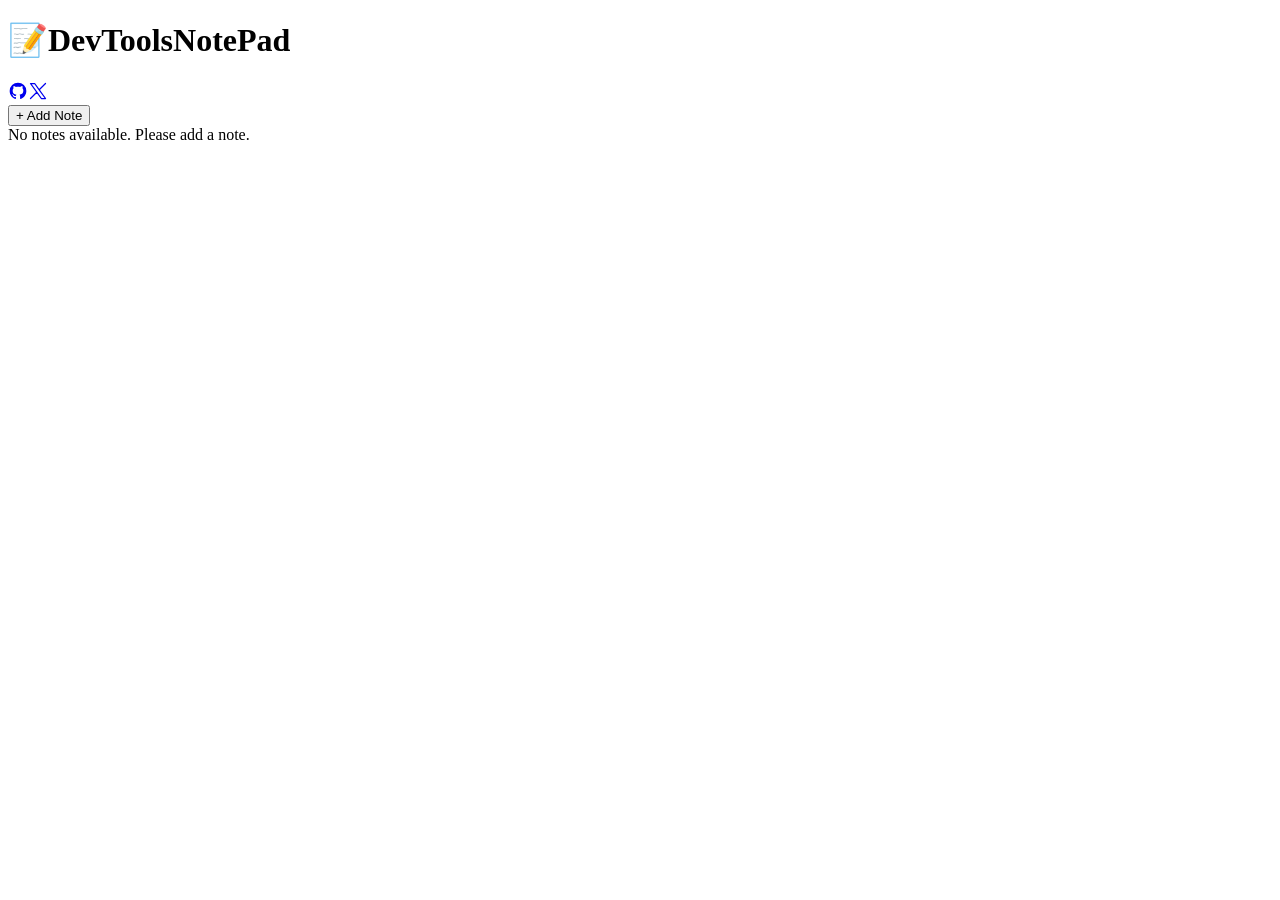
==== index.html @ 7cc929f5 "deploy: a0d44c464cfa5d6ba05e88786284330296c9dc94" ====
<!DOCTYPE html><html><head><meta charset="utf-8"><meta name="viewport" content="width=device-width, initial-scale=1"><title>DevTools Notepad</title><link rel="stylesheet" href="/devtools-notepad/_nuxt/entry.5Tzgpamz.css" crossorigin><link rel="stylesheet" href="/devtools-notepad/_nuxt/index.DqOTuiiZ.css" crossorigin><style>:where(.i-hugeicons\:new-twitter){display:inline-block;width:1em;height:1em;background-color:currentColor;-webkit-mask-image:var(--svg);mask-image:var(--svg);-webkit-mask-repeat:no-repeat;mask-repeat:no-repeat;-webkit-mask-size:100% 100%;mask-size:100% 100%;--svg:url("data:image/svg+xml,%3Csvg xmlns='http://www.w3.org/2000/svg' viewBox='0 0 24 24' width='24' height='24'%3E%3Cpath fill='none' stroke='black' stroke-linecap='round' stroke-linejoin='round' stroke-width='1.5' d='m3 21l7.548-7.548M21 3l-7.548 7.548m0 0L8 3H3l7.548 10.452m2.904-2.904L21 21h-5l-5.452-7.548'/%3E%3C/svg%3E")}:where(.i-mdi\:github){display:inline-block;width:1em;height:1em;background-color:currentColor;-webkit-mask-image:var(--svg);mask-image:var(--svg);-webkit-mask-repeat:no-repeat;mask-repeat:no-repeat;-webkit-mask-size:100% 100%;mask-size:100% 100%;--svg:url("data:image/svg+xml,%3Csvg xmlns='http://www.w3.org/2000/svg' viewBox='0 0 24 24' width='24' height='24'%3E%3Cpath fill='black' d='M12 2A10 10 0 0 0 2 12c0 4.42 2.87 8.17 6.84 9.5c.5.08.66-.23.66-.5v-1.69c-2.77.6-3.36-1.34-3.36-1.34c-.46-1.16-1.11-1.47-1.11-1.47c-.91-.62.07-.6.07-.6c1 .07 1.53 1.03 1.53 1.03c.87 1.52 2.34 1.07 2.91.83c.09-.65.35-1.09.63-1.34c-2.22-.25-4.55-1.11-4.55-4.92c0-1.11.38-2 1.03-2.71c-.1-.25-.45-1.29.1-2.64c0 0 .84-.27 2.75 1.02c.79-.22 1.65-.33 2.5-.33s1.71.11 2.5.33c1.91-1.29 2.75-1.02 2.75-1.02c.55 1.35.2 2.39.1 2.64c.65.71 1.03 1.6 1.03 2.71c0 3.82-2.34 4.66-4.57 4.91c.36.31.69.92.69 1.85V21c0 .27.16.59.67.5C19.14 20.16 22 16.42 22 12A10 10 0 0 0 12 2'/%3E%3C/svg%3E")}</style><link rel="preload" as="fetch" crossorigin="anonymous" href="/devtools-notepad/_payload.json?81c88924-b148-4022-9220-0b28c55f9285"><link rel="modulepreload" as="script" crossorigin href="/devtools-notepad/_nuxt/DWLwRJ67.js"><link rel="modulepreload" as="script" crossorigin href="/devtools-notepad/_nuxt/Bqwv0C1H.js"><link rel="modulepreload" as="script" crossorigin href="/devtools-notepad/_nuxt/DEXINwce.js"><link rel="modulepreload" as="script" crossorigin href="/devtools-notepad/_nuxt/DG9AxnPG.js"><link rel="preload" as="fetch" fetchpriority="low" crossorigin="anonymous" href="/devtools-notepad/_nuxt/builds/meta/81c88924-b148-4022-9220-0b28c55f9285.json"><link rel="prefetch" as="script" crossorigin href="/devtools-notepad/_nuxt/2FA9Ttsx.js"><link rel="prefetch" as="script" crossorigin href="/devtools-notepad/_nuxt/DPuFP3Px.js"><meta name="description" content="A simple and usefull notepad for developers."><script type="module" src="/devtools-notepad/_nuxt/DWLwRJ67.js" crossorigin></script></head><body><div id="__nuxt"><div class="bg-background-dark min-h-svh"><div class="mx-auto max-w-screen-xl"><!----><div class="flex flex-col relative"><header class="h-[64px] sticky top-0 z-50 border-b bg-background-dark/98 border-gray-800"><div class="px-4 sm:px-6 lg:px-8 mx-auto max-w-7xl h-full flex items-center justify-between"><h1 class="text-lg md:text-xl font-semibold tracking-normal flex items-center space-x-1"><span class="text-background">📝DevTools</span><span class="text-vue-green">NotePad</span></h1><div class="flex items-center gap-x-3.5 lg:gap-x-4"><!--[--><a href="https://github.com/simeonaz/devtools-notepad" rel="noopener noreferrer" target="_blank" class="text-background dark:bg-background-dark" title="GitHub"><span class="iconify i-mdi:github" aria-hidden="true" style="font-size:20px;"></span></a><a href="https://x.com/SimeonAzogbonon" rel="noopener noreferrer" target="_blank" class="text-background dark:bg-background-dark" title="X"><span class="iconify i-hugeicons:new-twitter" aria-hidden="true" style="font-size:20px;"></span></a><!--]--></div></div></header><main class="min-h-[calc(100vh-64px)] flex-1 bg-background-dark px-4 sm:px-6 lg:px-8"><!--[--><div class="flex flex-col py-4 space-y-8"><div class="flex items-start"><button type="button" class="cursor-pointer bg-vue-green rounded-lg px-3 py-1 text-background-dark text-sm font-semibold hover:bg-vue-green/90 transition-colors"> + Add Note </button></div><div class="w-full grid md:grid-cols-2 lg:grid-cols-3 gap-4"><!--[--><!--]--><div class="col-span-full text-center text-gray-500 flex items-center justify-center h-32"> No notes available. Please add a note. </div></div></div><!----><!--]--></main></div></div></div></div><div id="teleports"></div><script type="application/json" data-nuxt-data="nuxt-app" data-ssr="true" id="__NUXT_DATA__" data-src="/devtools-notepad/_payload.json?81c88924-b148-4022-9220-0b28c55f9285">[{"state":1,"once":3,"_errors":4,"serverRendered":6,"path":7,"prerenderedAt":8},["Reactive",2],{},["Set"],["ShallowReactive",5],{},true,"/",1753399408465]</script><script>window.__NUXT__={};window.__NUXT__.config={public:{},app:{baseURL:"/devtools-notepad/",buildId:"81c88924-b148-4022-9220-0b28c55f9285",buildAssetsDir:"/_nuxt/",cdnURL:""}}</script></body></html>
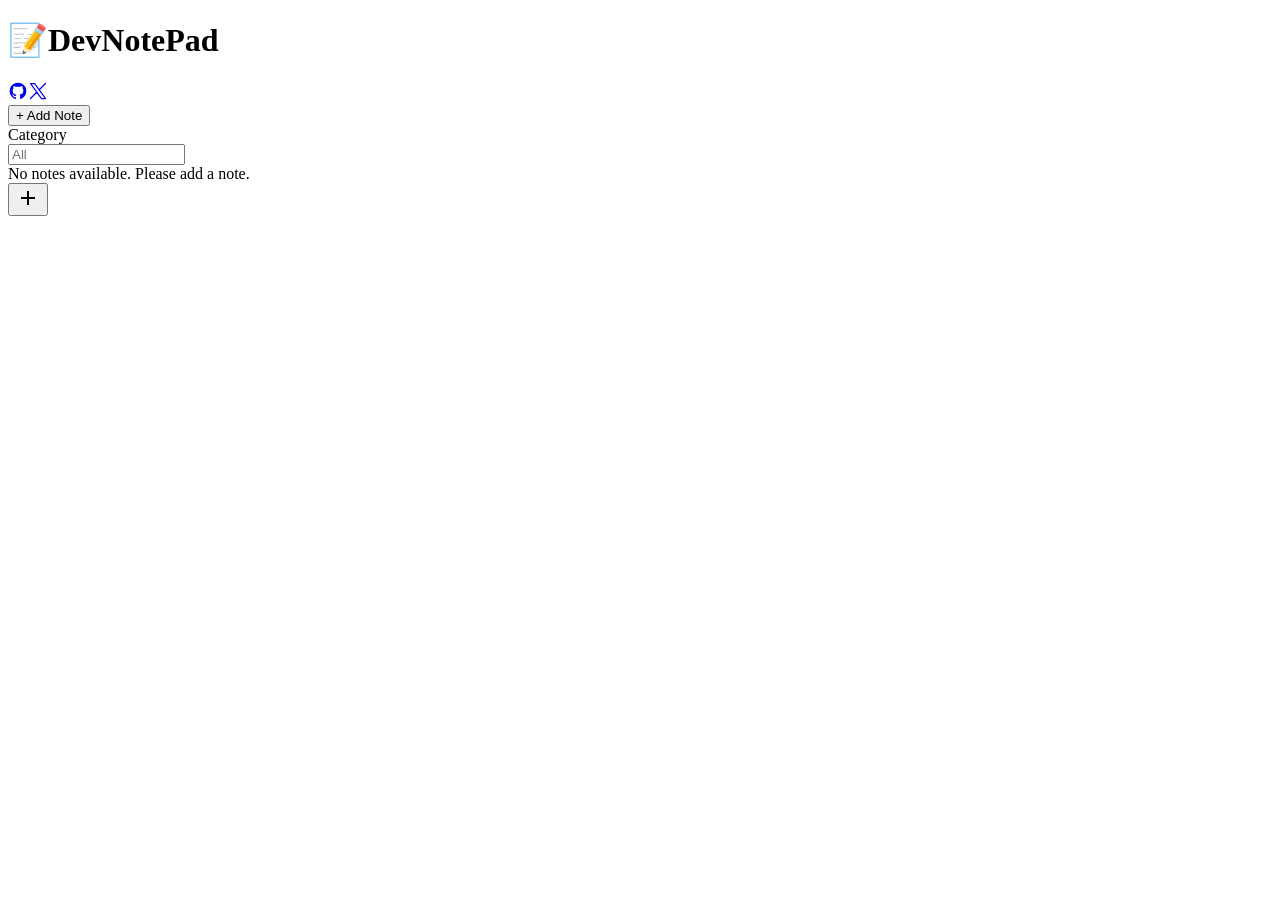
==== commit b7b748e4: "deploy: 79f2d717eb2afea5ebceb773d5385d65d83f38fb" ====
--- a/index.html
+++ b/index.html
@@ -1 +1 @@
-<!DOCTYPE html><html><head><meta charset="utf-8"><meta name="viewport" content="width=device-width, initial-scale=1"><title>DevTools Notepad</title><link rel="stylesheet" href="/devtools-notepad/_nuxt/entry.5Tzgpamz.css" crossorigin><link rel="stylesheet" href="/devtools-notepad/_nuxt/index.DqOTuiiZ.css" crossorigin><style>:where(.i-hugeicons\:new-twitter){display:inline-block;width:1em;height:1em;background-color:currentColor;-webkit-mask-image:var(--svg);mask-image:var(--svg);-webkit-mask-repeat:no-repeat;mask-repeat:no-repeat;-webkit-mask-size:100% 100%;mask-size:100% 100%;--svg:url("data:image/svg+xml,%3Csvg xmlns='http://www.w3.org/2000/svg' viewBox='0 0 24 24' width='24' height='24'%3E%3Cpath fill='none' stroke='black' stroke-linecap='round' stroke-linejoin='round' stroke-width='1.5' d='m3 21l7.548-7.548M21 3l-7.548 7.548m0 0L8 3H3l7.548 10.452m2.904-2.904L21 21h-5l-5.452-7.548'/%3E%3C/svg%3E")}:where(.i-mdi\:github){display:inline-block;width:1em;height:1em;background-color:currentColor;-webkit-mask-image:var(--svg);mask-image:var(--svg);-webkit-mask-repeat:no-repeat;mask-repeat:no-repeat;-webkit-mask-size:100% 100%;mask-size:100% 100%;--svg:url("data:image/svg+xml,%3Csvg xmlns='http://www.w3.org/2000/svg' viewBox='0 0 24 24' width='24' height='24'%3E%3Cpath fill='black' d='M12 2A10 10 0 0 0 2 12c0 4.42 2.87 8.17 6.84 9.5c.5.08.66-.23.66-.5v-1.69c-2.77.6-3.36-1.34-3.36-1.34c-.46-1.16-1.11-1.47-1.11-1.47c-.91-.62.07-.6.07-.6c1 .07 1.53 1.03 1.53 1.03c.87 1.52 2.34 1.07 2.91.83c.09-.65.35-1.09.63-1.34c-2.22-.25-4.55-1.11-4.55-4.92c0-1.11.38-2 1.03-2.71c-.1-.25-.45-1.29.1-2.64c0 0 .84-.27 2.75 1.02c.79-.22 1.65-.33 2.5-.33s1.71.11 2.5.33c1.91-1.29 2.75-1.02 2.75-1.02c.55 1.35.2 2.39.1 2.64c.65.71 1.03 1.6 1.03 2.71c0 3.82-2.34 4.66-4.57 4.91c.36.31.69.92.69 1.85V21c0 .27.16.59.67.5C19.14 20.16 22 16.42 22 12A10 10 0 0 0 12 2'/%3E%3C/svg%3E")}</style><link rel="preload" as="fetch" crossorigin="anonymous" href="/devtools-notepad/_payload.json?81c88924-b148-4022-9220-0b28c55f9285"><link rel="modulepreload" as="script" crossorigin href="/devtools-notepad/_nuxt/DWLwRJ67.js"><link rel="modulepreload" as="script" crossorigin href="/devtools-notepad/_nuxt/Bqwv0C1H.js"><link rel="modulepreload" as="script" crossorigin href="/devtools-notepad/_nuxt/DEXINwce.js"><link rel="modulepreload" as="script" crossorigin href="/devtools-notepad/_nuxt/DG9AxnPG.js"><link rel="preload" as="fetch" fetchpriority="low" crossorigin="anonymous" href="/devtools-notepad/_nuxt/builds/meta/81c88924-b148-4022-9220-0b28c55f9285.json"><link rel="prefetch" as="script" crossorigin href="/devtools-notepad/_nuxt/2FA9Ttsx.js"><link rel="prefetch" as="script" crossorigin href="/devtools-notepad/_nuxt/DPuFP3Px.js"><meta name="description" content="A simple and usefull notepad for developers."><script type="module" src="/devtools-notepad/_nuxt/DWLwRJ67.js" crossorigin></script></head><body><div id="__nuxt"><div class="bg-background-dark min-h-svh"><div class="mx-auto max-w-screen-xl"><!----><div class="flex flex-col relative"><header class="h-[64px] sticky top-0 z-50 border-b bg-background-dark/98 border-gray-800"><div class="px-4 sm:px-6 lg:px-8 mx-auto max-w-7xl h-full flex items-center justify-between"><h1 class="text-lg md:text-xl font-semibold tracking-normal flex items-center space-x-1"><span class="text-background">📝DevTools</span><span class="text-vue-green">NotePad</span></h1><div class="flex items-center gap-x-3.5 lg:gap-x-4"><!--[--><a href="https://github.com/simeonaz/devtools-notepad" rel="noopener noreferrer" target="_blank" class="text-background dark:bg-background-dark" title="GitHub"><span class="iconify i-mdi:github" aria-hidden="true" style="font-size:20px;"></span></a><a href="https://x.com/SimeonAzogbonon" rel="noopener noreferrer" target="_blank" class="text-background dark:bg-background-dark" title="X"><span class="iconify i-hugeicons:new-twitter" aria-hidden="true" style="font-size:20px;"></span></a><!--]--></div></div></header><main class="min-h-[calc(100vh-64px)] flex-1 bg-background-dark px-4 sm:px-6 lg:px-8"><!--[--><div class="flex flex-col py-4 space-y-8"><div class="flex items-start"><button type="button" class="cursor-pointer bg-vue-green rounded-lg px-3 py-1 text-background-dark text-sm font-semibold hover:bg-vue-green/90 transition-colors"> + Add Note </button></div><div class="w-full grid md:grid-cols-2 lg:grid-cols-3 gap-4"><!--[--><!--]--><div class="col-span-full text-center text-gray-500 flex items-center justify-center h-32"> No notes available. Please add a note. </div></div></div><!----><!--]--></main></div></div></div></div><div id="teleports"></div><script type="application/json" data-nuxt-data="nuxt-app" data-ssr="true" id="__NUXT_DATA__" data-src="/devtools-notepad/_payload.json?81c88924-b148-4022-9220-0b28c55f9285">[{"state":1,"once":3,"_errors":4,"serverRendered":6,"path":7,"prerenderedAt":8},["Reactive",2],{},["Set"],["ShallowReactive",5],{},true,"/",1753399408465]</script><script>window.__NUXT__={};window.__NUXT__.config={public:{},app:{baseURL:"/devtools-notepad/",buildId:"81c88924-b148-4022-9220-0b28c55f9285",buildAssetsDir:"/_nuxt/",cdnURL:""}}</script></body></html>+<!DOCTYPE html><html><head><meta charset="utf-8"><meta name="viewport" content="width=device-width, initial-scale=1"><title>Dev Notepad</title><link rel="stylesheet" href="/devtools-notepad/_nuxt/entry.CnvLArnD.css" crossorigin><style>:where(.i-hugeicons\:new-twitter){display:inline-block;width:1em;height:1em;background-color:currentColor;-webkit-mask-image:var(--svg);mask-image:var(--svg);-webkit-mask-repeat:no-repeat;mask-repeat:no-repeat;-webkit-mask-size:100% 100%;mask-size:100% 100%;--svg:url("data:image/svg+xml,%3Csvg xmlns='http://www.w3.org/2000/svg' viewBox='0 0 24 24' width='24' height='24'%3E%3Cpath fill='none' stroke='black' stroke-linecap='round' stroke-linejoin='round' stroke-width='1.5' d='m3 21l7.548-7.548M21 3l-7.548 7.548m0 0L8 3H3l7.548 10.452m2.904-2.904L21 21h-5l-5.452-7.548'/%3E%3C/svg%3E")}:where(.i-mdi\:github){display:inline-block;width:1em;height:1em;background-color:currentColor;-webkit-mask-image:var(--svg);mask-image:var(--svg);-webkit-mask-repeat:no-repeat;mask-repeat:no-repeat;-webkit-mask-size:100% 100%;mask-size:100% 100%;--svg:url("data:image/svg+xml,%3Csvg xmlns='http://www.w3.org/2000/svg' viewBox='0 0 24 24' width='24' height='24'%3E%3Cpath fill='black' d='M12 2A10 10 0 0 0 2 12c0 4.42 2.87 8.17 6.84 9.5c.5.08.66-.23.66-.5v-1.69c-2.77.6-3.36-1.34-3.36-1.34c-.46-1.16-1.11-1.47-1.11-1.47c-.91-.62.07-.6.07-.6c1 .07 1.53 1.03 1.53 1.03c.87 1.52 2.34 1.07 2.91.83c.09-.65.35-1.09.63-1.34c-2.22-.25-4.55-1.11-4.55-4.92c0-1.11.38-2 1.03-2.71c-.1-.25-.45-1.29.1-2.64c0 0 .84-.27 2.75 1.02c.79-.22 1.65-.33 2.5-.33s1.71.11 2.5.33c1.91-1.29 2.75-1.02 2.75-1.02c.55 1.35.2 2.39.1 2.64c.65.71 1.03 1.6 1.03 2.71c0 3.82-2.34 4.66-4.57 4.91c.36.31.69.92.69 1.85V21c0 .27.16.59.67.5C19.14 20.16 22 16.42 22 12A10 10 0 0 0 12 2'/%3E%3C/svg%3E")}:where(.i-mdi\:plus){display:inline-block;width:1em;height:1em;background-color:currentColor;-webkit-mask-image:var(--svg);mask-image:var(--svg);-webkit-mask-repeat:no-repeat;mask-repeat:no-repeat;-webkit-mask-size:100% 100%;mask-size:100% 100%;--svg:url("data:image/svg+xml,%3Csvg xmlns='http://www.w3.org/2000/svg' viewBox='0 0 24 24' width='24' height='24'%3E%3Cpath fill='black' d='M19 13h-6v6h-2v-6H5v-2h6V5h2v6h6z'/%3E%3C/svg%3E")}</style><link rel="preload" as="fetch" crossorigin="anonymous" href="/devtools-notepad/_payload.json?6893958b-9dc8-4440-b677-a0382a49545b"><link rel="modulepreload" as="script" crossorigin href="/devtools-notepad/_nuxt/C-f6nXtm.js"><link rel="modulepreload" as="script" crossorigin href="/devtools-notepad/_nuxt/d8usiX1s.js"><link rel="modulepreload" as="script" crossorigin href="/devtools-notepad/_nuxt/C53_d2m8.js"><link rel="modulepreload" as="script" crossorigin href="/devtools-notepad/_nuxt/BDnhDkuy.js"><link rel="preload" as="fetch" fetchpriority="low" crossorigin="anonymous" href="/devtools-notepad/_nuxt/builds/meta/6893958b-9dc8-4440-b677-a0382a49545b.json"><link rel="prefetch" as="script" crossorigin href="/devtools-notepad/_nuxt/CCNi6h2i.js"><link rel="prefetch" as="script" crossorigin href="/devtools-notepad/_nuxt/xGOksfNQ.js"><meta name="description" content="A simple and usefull notepad for developers."><script type="module" src="/devtools-notepad/_nuxt/C-f6nXtm.js" crossorigin></script></head><body><div id="__nuxt"><div class="bg-background-dark min-h-svh"><div class="mx-auto max-w-screen-xl"><!----><div class="flex flex-col relative"><header class="h-[64px] sticky top-0 z-50 border-b bg-background-dark/98 border-gray-800"><div class="px-4 sm:px-6 lg:px-8 mx-auto max-w-7xl h-full flex items-center justify-between"><h1 class="text-lg md:text-xl font-semibold tracking-normal flex items-center space-x-1"><span class="text-background">📝Dev</span><span class="text-vue-green">NotePad</span></h1><div class="flex items-center gap-x-3.5 lg:gap-x-4"><!--[--><a href="https://github.com/simeonaz" rel="noopener noreferrer" target="_blank" class="text-background dark:bg-background-dark" title="GitHub"><span class="iconify i-mdi:github" aria-hidden="true" style="font-size:20px;"></span></a><a href="https://x.com/SimeonAzogbonon" rel="noopener noreferrer" target="_blank" class="text-background dark:bg-background-dark" title="X"><span class="iconify i-hugeicons:new-twitter" aria-hidden="true" style="font-size:20px;"></span></a><!--]--></div></div></header><main class="min-h-[calc(100vh-64px)] flex-1 bg-background-dark px-4 sm:px-6 lg:px-8"><!--[--><div class="flex flex-col py-6"><div class="flex items-start"><button type="button" class="cursor-pointer bg-vue-green rounded-lg px-3 py-1 text-background-dark text-sm font-semibold hover:bg-vue-green/90 transition-colors"> + Add Note </button></div><div class=""><!--[--><div class="mt-6"><div class="flex w-full md:w-[45vw] lg:w-[30vw]"><div class="relative" style="width:100%;"><label class="block text-sm font-medium text-gray-700 mb-1">Category</label><div class="relative"><input type="text" value="" class="w-full h-8 px-3 border border-gray-400 rounded-md focus:outline-none focus:border-vue-green text-sm transition-colors" placeholder="All" required><!----></div><!----></div></div></div><div class="mt-12 w-full grid md:grid-cols-2 lg:grid-cols-3 gap-4"><!--[--><!--]--><div class="col-span-full text-center text-gray-500 flex items-center justify-center h-32"> No notes available. Please add a note. </div></div><!--]--></div></div><!----><div class="fixed z-50 bottom-4 right-4"><button type="button" class="cursor-pointer size-12 lg:size-14 text-2xl bg-vue-green rounded-full text-background-dark transition-colors flex items-center justify-center shadow-black"><span class="iconify i-mdi:plus" aria-hidden="true" style="font-size:24px;"></span></button></div><!--]--></main></div></div></div></div><div id="teleports"></div><script type="application/json" data-nuxt-data="nuxt-app" data-ssr="true" id="__NUXT_DATA__" data-src="/devtools-notepad/_payload.json?6893958b-9dc8-4440-b677-a0382a49545b">[{"state":1,"once":3,"_errors":4,"serverRendered":6,"path":7,"prerenderedAt":8},["Reactive",2],{},["Set"],["ShallowReactive",5],{},true,"/",1753449863314]</script><script>window.__NUXT__={};window.__NUXT__.config={public:{},app:{baseURL:"/devtools-notepad/",buildId:"6893958b-9dc8-4440-b677-a0382a49545b",buildAssetsDir:"/_nuxt/",cdnURL:""}}</script></body></html>
